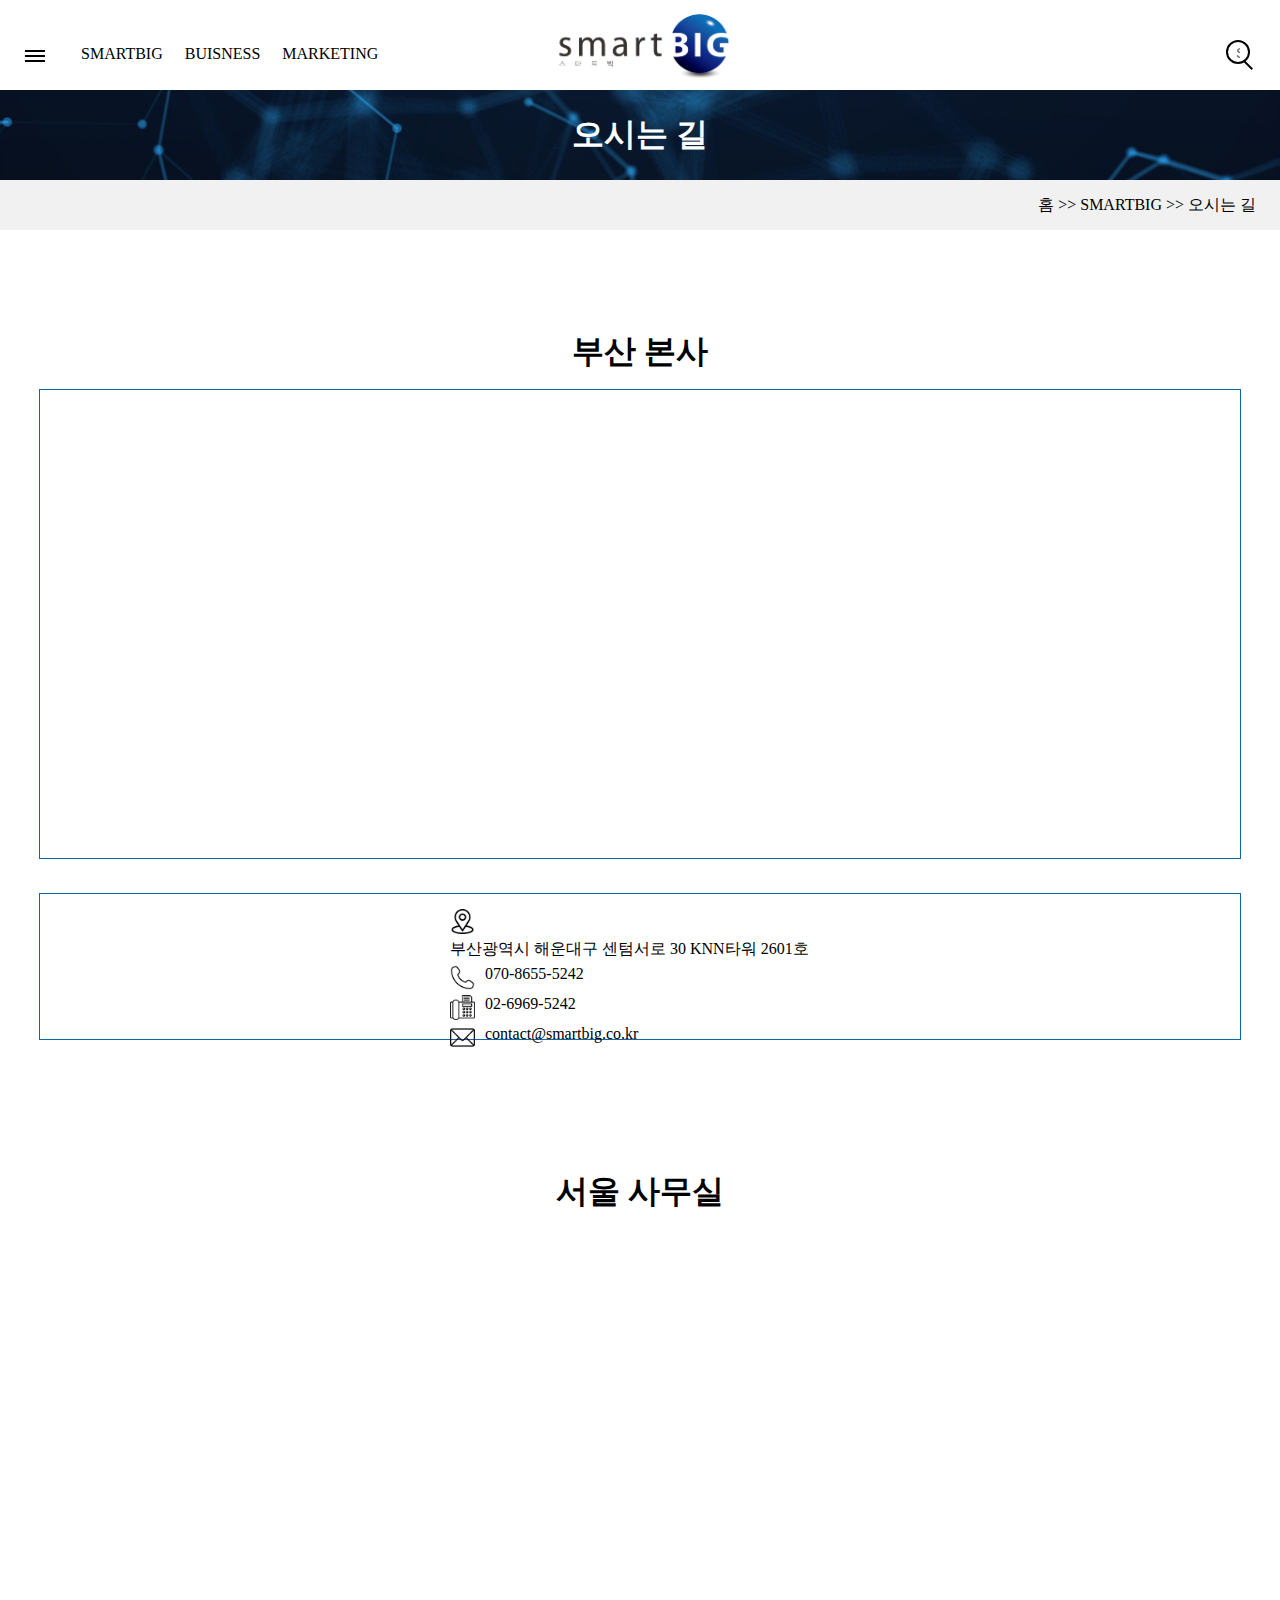
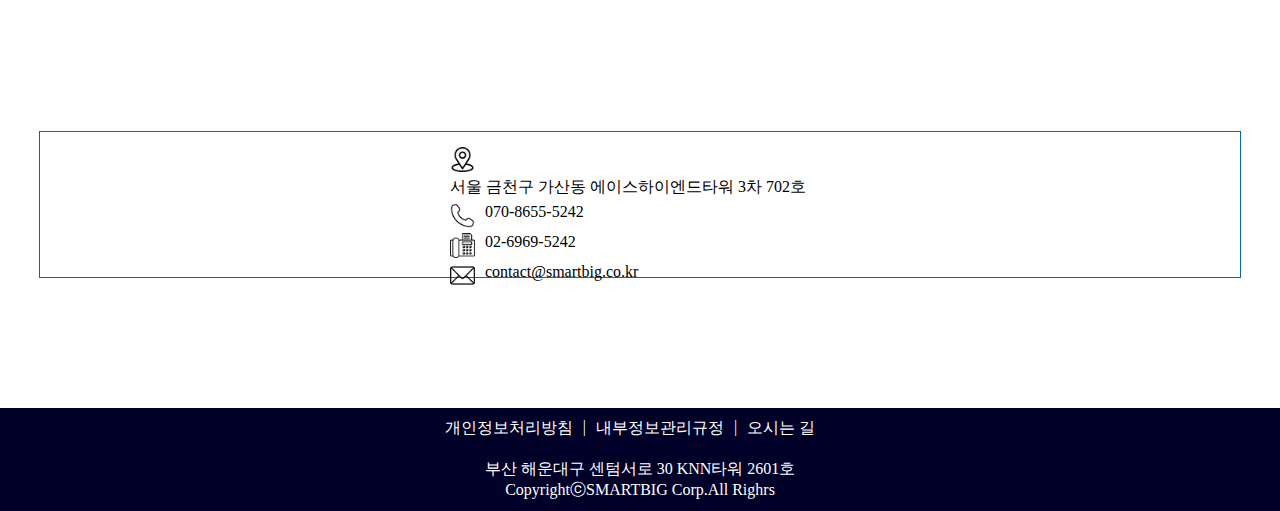
==== html/smartbig_map.html @ 723000b5 "스마트빅 리디자인" ====
<!DOCTYPE html>
<html lang="ko">
<head>
    <meta charset="UTF-8">
    <meta http-equiv="X-UA-Compatible" content="IE=edge">
    <meta name="viewport" content="width=device-width, initial-scale=1.0">
    <title>SMARTBIG-오시는 길</title>
    <link rel="stylesheet" href="../css/main_page.css">
    <link rel="stylesheet" href="../css/smartbig_map.css">
    <script defer src="https://ajax.googleapis.com/ajax/libs/jquery/3.5.1/jquery.min.js"></script>
    <script defer src="../js/main_navigation.js"></script>
</head>
<body>
    <!-- Desktop -->
    <div id="D_wrap">
        <div id="D_header">
            <div class="slide_open" id="slide_open">
                <span class="burgur" id="burgur">
                <span class="top-line"></span>
                <span class="bottom-line"></span>
            </div>
            <ul>
                <li><a href="#">SMARTBIG</a></li>
                <li><a href="business_page.html">BUISNESS</a></li>
                <li><a href="#">MARKETING</a></li>
            </ul>
            <div class="search">
                <div><input type="text" placeholder="Search" required></div>
            </div>
            <h1><a href="../index.html"><img src="../image/Logo.png"></a></h1>
        </div>
        <div id="D_subHeader">
            <img src="../image/1.페이지소개_이미지(크롭사용).jpg">
            <h1>오시는 길</h1>
        </div>
        <div id="D_pageRoot">
            <p>홈 >> SMARTBIG >> 오시는 길</p>
        </div>

        <div id="D_nav">
            <ul>
                <li class="nav_title nav_title1">
                    <div>SMARTBIG</div>
                    <ul>
                        <li class="nav_sbt"><a href="#">연혁</a></li>
                        <li class="nav_sbt"><a href="smartbig_map.html">오시는 길</a></li>
                        <li class="nav_sbt"><a href="#">CI</a></li>
                    </ul>
                </li>
                <li class="nav_title nav_title2">
                    <div>BUISNESS</div>
                    <ul>
                        <li class="nav_sbt"><a href="business_page.html">게임개발&서비스</a></li>
                        <li class="nav_sbt"><a href="#">eBook 사업</a></li>
                        <li class="nav_sbt"><a href="#">실버 사업</a></li>
                    </ul>
                </li>
                <li class="nav_title nav_title3">
                    <div>MARKETING</div>
                    <ul>
                        <li class="nav_sbt"><a href="#">보도자료</a></li>
                    </ul>
                </li>
            </ul>
        </div>

        <div id="map">
            <div class="Busan">
                <h1>부산 본사</h1>
                <div class="google_map"><iframe src="https://www.google.com/maps/embed?pb=!1m18!1m12!1m3!1d1630.6902277304184!2d129.12764418357932!3d35.17206892305041!2m3!1f0!2f0!3f0!3m2!1i1024!2i768!4f13.1!3m3!1m2!1s0x356893377267393d%3A0x296d40d54e71670!2zS05OIO2DgOybjCDruYzrlKk!5e0!3m2!1sko!2skr!4v1657199927971!5m2!1sko!2skr" allowfullscreen="" loading="lazy" referrerpolicy="no-referrer-when-downgrade"></iframe></div>
                <div class="Add">
                    <ul>
                        <li>
                            <ul class="office">
                                <li class="icon_div"><img src="../image/3-1.location.png" class="map_icon"></li>
                                <li><p>부산광역시 해운대구 센텀서로 30 KNN타워 2601호</p></li>
                            </ul>
                        </li>
                        <li>
                            <ul class="phone">
                                <li class="icon_div"><img src="../image/3-1.telephone.png" class="map_icon"></li>
                                <li><p>070-8655-5242</p></li>
                            </ul>
                        </li>
                        <li>
                            <ul class="fax">
                                <li class="icon_div"><img src="../image/3-1fax.png" class="map_icon"></li>
                                <li><p>02-6969-5242</p></li>
                            </ul>
                        </li>
                        <li>
                            <ul class="mail">
                                <li class="icon_div"><img src="../image/3-1.mail.png" class="map_icon"></li>
                                <li><p>contact@smartbig.co.kr</p></li>
                            </ul>
                        </li>
                    </ul>
                </div>
            </div>
            <div class="Seoul">
                <h1>서울 사무실</h1>
                <div class="map"><iframe src="https://www.google.com/maps/embed?pb=!1m18!1m12!1m3!1d3166.26888223393!2d126.8814656!3d37.477980800000005!2m3!1f0!2f0!3f0!3m2!1i1024!2i768!4f13.1!3m3!1m2!1s0x357b61fa954424b9%3A0x4411f815633a0265!2z7JeQ7J207Iqk7ZWY7J207JeU65Oc7YOA7JuMM-ywqA!5e0!3m2!1sko!2skr!4v1690093248494!5m2!1sko!2skr" width="600" height="450" style="border:0;" allowfullscreen="" loading="lazy" referrerpolicy="no-referrer-when-downgrade"></iframe></div>
                <div class="Add">
                    <ul>
                        <li>
                            <ul class="office">
                                <li class="icon_div"><img src="../image/3-1.location.png" class="map_icon"></li>
                                <li><p>서울 금천구 가산동 에이스하이엔드타워 3차 702호</p></li>
                            </ul>
                        </li>
                        <li>
                            <ul class="phone">
                                <li class="icon_div"><img src="../image/3-1.telephone.png" class="map_icon"></li>
                                <li><p>070-8655-5242</p></li>
                            </ul>
                        </li>
                        <li>
                            <ul class="fax">
                                <li class="icon_div"><img src="../image/3-1fax.png" class="map_icon"></li>
                                <li><p>02-6969-5242</p></li>
                            </ul>
                        </li>
                        <li>
                            <ul class="mail">
                                <li class="icon_div"><img src="../image/3-1.mail.png" class="map_icon"></li>
                                <li><p>contact@smartbig.co.kr</p></li>
                            </ul>
                        </li>
                    </ul>
                </div>
            </div>
        </div>

        <div id="D_footer">
            <ul>
                <li>
                    <a href="#">개인정보처리방침</a>
                </li>
                <li>
                    <a href="#">내부정보관리규정</a>
                </li>
                <li>
                    <a href="#">오시는 길</a>
                </li>
            </ul>
            <div>
                <p>부산 해운대구 센텀서로 30 KNN타워 2601호</p>
                <p>CopyrightⓒSMARTBIG Corp.All Righrs</p>
            </div>
        </div>
    </div>
    <!-- Desktop end -->

    <!-- Tablet -->
    <div id="T_wrap">
        <div id="T_header">
            <div class="T_slide_open" id="T_slide_open">
                <span class="T_burgur" id="T_burgur">
                <span class="T_top-line"></span>
                <span class="T_bottom-line"></span>
                </span>
            </div>
            <div class="T_search">
                <div><input type="text" placeholder="Search" required></div>
            </div>
            <h1><a href="../index.html"><img src="../image/Logo.png"></a></h1>
        </div>
        <div id="T_subHeader">
            <img src="../image/1.페이지소개_이미지(크롭사용).jpg">
            <h1>오시는 길</h1>
        </div>
        <div id="T_pageRoot">
            <p>홈 >> BUSINESS >> 오시는 길</p>
        </div>

        <div id="T_nav">
            <ul>
                <li class="T_nav_title">
                    SMARTBIG
                    <ul>
                        <li class="T_nav_sbt"><a href="#">연혁</a></li>
                        <li class="T_nav_sbt"><a href="smartbig_map.html">오시는 길</a></li>
                        <li class="T_nav_sbt"><a href="#">CI</a></li>
                    </ul>
                </li>
                <li class="T_nav_title">
                    BUISNESS
                    <ul>
                        <li class="T_nav_sbt"><a href="business_page.html">게임개발&서비스</a></li>
                        <li class="T_nav_sbt"><a href="#">eBook 사업</a></li>
                        <li class="T_nav_sbt"><a href="#">실버 사업</a></li>
                    </ul>
                </li>
                <li class="T_nav_title">
                    MARKETING
                    <ul>
                        <li class="T_nav_sbt"><a href="#">보도자료</a></li>
                    </ul>
                </li>
            </ul>
        </div>

        <div id="map">
            <div class="Busan">
                <h1>부산 본사</h1>
                <div class="google_map"><iframe src="https://www.google.com/maps/embed?pb=!1m18!1m12!1m3!1d1630.6902277304184!2d129.12764418357932!3d35.17206892305041!2m3!1f0!2f0!3f0!3m2!1i1024!2i768!4f13.1!3m3!1m2!1s0x356893377267393d%3A0x296d40d54e71670!2zS05OIO2DgOybjCDruYzrlKk!5e0!3m2!1sko!2skr!4v1657199927971!5m2!1sko!2skr" allowfullscreen="" loading="lazy" referrerpolicy="no-referrer-when-downgrade"></iframe></div>
                <div class="Add">
                    <ul>
                        <li>
                            <ul class="office">
                                <li class="icon_div"><img src="../image/3-1.location.png" class="map_icon"></li>
                                <li><p>부산광역시 해운대구 센텀서로 30 KNN타워 2601호</p></li>
                            </ul>
                        </li>
                        <li>
                            <ul class="phone">
                                <li class="icon_div"><img src="../image/3-1.telephone.png" class="map_icon"></li>
                                <li><p>070-8655-5242</p></li>
                            </ul>
                        </li>
                        <li>
                            <ul class="fax">
                                <li class="icon_div"><img src="../image/3-1fax.png" class="map_icon"></li>
                                <li><p>02-6969-5242</p></li>
                            </ul>
                        </li>
                        <li>
                            <ul class="mail">
                                <li class="icon_div"><img src="../image/3-1.mail.png" class="map_icon"></li>
                                <li><p>contact@smartbig.co.kr</p></li>
                            </ul>
                        </li>
                    </ul>
                </div>
            </div>
            <div class="Seoul">
                <h1>서울 사무실</h1>
                <div class="map"><iframe src="https://www.google.com/maps/embed?pb=!1m18!1m12!1m3!1d3166.26888223393!2d126.8814656!3d37.477980800000005!2m3!1f0!2f0!3f0!3m2!1i1024!2i768!4f13.1!3m3!1m2!1s0x357b61fa954424b9%3A0x4411f815633a0265!2z7JeQ7J207Iqk7ZWY7J207JeU65Oc7YOA7JuMM-ywqA!5e0!3m2!1sko!2skr!4v1690093248494!5m2!1sko!2skr" width="600" height="450" style="border:0;" allowfullscreen="" loading="lazy" referrerpolicy="no-referrer-when-downgrade"></iframe></div>
                <div class="Add">
                    <ul>
                        <li>
                            <ul class="office">
                                <li class="icon_div"><img src="../image/3-1.location.png" class="map_icon"></li>
                                <li><p>서울 금천구 가산동 에이스하이엔드타워 3차 702호</p></li>
                            </ul>
                        </li>
                        <li>
                            <ul class="phone">
                                <li class="icon_div"><img src="../image/3-1.telephone.png" class="map_icon"></li>
                                <li><p>070-8655-5242</p></li>
                            </ul>
                        </li>
                        <li>
                            <ul class="fax">
                                <li class="icon_div"><img src="../image/3-1fax.png" class="map_icon"></li>
                                <li><p>02-6969-5242</p></li>
                            </ul>
                        </li>
                        <li>
                            <ul class="mail">
                                <li class="icon_div"><img src="../image/3-1.mail.png" class="map_icon"></li>
                                <li><p>contact@smartbig.co.kr</p></li>
                            </ul>
                        </li>
                    </ul>
                </div>
            </div>
        </div>

        <div id="T_footer">
            <ul>
                <li>
                    <a href="#">개인정보처리방침</a>
                </li>
                <li>
                    <a href="#">내부정보관리규정</a>
                </li>
                <li>
                    <a href="#">오시는 길</a>
                </li>
            </ul>
            <div>
                <p>부산 해운대구 센텀서로 30 KNN타워 2601호</p>
                <p>CopyrightⓒSMARTBIG Corp.All Righrs</p>
            </div>
        </div>
    </div>
    <!-- Tablet end -->

    <!-- Mobile -->
    <div id="M_wrap">
        <div id="M_header">
            <div class="M_slide_open" id="M_slide_open">
                <span class="M_burgur" id="M_burgur">
                <span class="M_top-line"></span>
                <span class="M_bottom-line"></span>
            </div>
            <div class="M_search">
                <div><input type="text" placeholder="Search" required></div>
            </div>
            <h1><a href="../index.html"><img src="../image/Logo.png"></a></h1>
        </div>
        <div id="M_subHeader">
            <img src="../image/1.페이지소개_이미지(크롭사용).jpg">
            <h4>게임개발&서비스</h4>
        </div>
        <div id="M_pageRoot">
            <p>홈 >> BUSINESS >> 오시는 길</p>
        </div>

        <div id="M_nav">
            <ul>
                <li class="M_nav_title">
                    SMARTBIG
                    <ul>
                        <li class="M_nav_sbt"><a href="#">연혁</a></li>
                        <li class="M_nav_sbt"><a href="smartbig_map.html">오시는 길</a></li>
                        <li class="M_nav_sbt"><a href="#">CI</a></li>
                    </ul>
                </li>
                <li class="M_nav_title">
                    BUISNESS
                    <ul>
                        <li class="M_nav_sbt"><a href="business_page.html">게임개발&서비스</a></li>
                        <li class="M_nav_sbt"><a href="#">eBook 사업</a></li>
                        <li class="M_nav_sbt"><a href="#">실버 사업</a></li>
                    </ul>
                </li>
                <li class="M_nav_title">
                    MARKETING
                    <ul>
                        <li class="M_nav_sbt"><a href="#">보도자료</a></li>
                    </ul>
                </li>
            </ul>
        </div>

        <div id="map">
            <div class="Busan">
                <h2>부산 본사</h2>
                <div class="google_map"><iframe src="https://www.google.com/maps/embed?pb=!1m18!1m12!1m3!1d1630.6902277304184!2d129.12764418357932!3d35.17206892305041!2m3!1f0!2f0!3f0!3m2!1i1024!2i768!4f13.1!3m3!1m2!1s0x356893377267393d%3A0x296d40d54e71670!2zS05OIO2DgOybjCDruYzrlKk!5e0!3m2!1sko!2skr!4v1657199927971!5m2!1sko!2skr" allowfullscreen="" loading="lazy" referrerpolicy="no-referrer-when-downgrade"></iframe></div>
                <div class="Add">
                    <ul>
                        <li>
                            <ul class="office">
                                <li class="icon_div"><img src="../image/3-1.location.png" class="map_icon"></li>
                                <li><p>부산광역시 해운대구 센텀서로 30 KNN타워 2601호</p></li>
                            </ul>
                        </li>
                        <li>
                            <ul class="phone">
                                <li class="icon_div"><img src="../image/3-1.telephone.png" class="map_icon"></li>
                                <li><p>070-8655-5242</p></li>
                            </ul>
                        </li>
                        <li>
                            <ul class="fax">
                                <li class="icon_div"><img src="../image/3-1fax.png" class="map_icon"></li>
                                <li><p>02-6969-5242</p></li>
                            </ul>
                        </li>
                        <li>
                            <ul class="mail">
                                <li class="icon_div"><img src="../image/3-1.mail.png" class="map_icon"></li>
                                <li><p>contact@smartbig.co.kr</p></li>
                            </ul>
                        </li>
                    </ul>
                </div>
            </div>
            <div class="Seoul">
                <h2>서울 사무실</h2>
                <div class="map"><iframe src="https://www.google.com/maps/embed?pb=!1m18!1m12!1m3!1d3166.26888223393!2d126.8814656!3d37.477980800000005!2m3!1f0!2f0!3f0!3m2!1i1024!2i768!4f13.1!3m3!1m2!1s0x357b61fa954424b9%3A0x4411f815633a0265!2z7JeQ7J207Iqk7ZWY7J207JeU65Oc7YOA7JuMM-ywqA!5e0!3m2!1sko!2skr!4v1690093248494!5m2!1sko!2skr" width="600" height="450" style="border:0;" allowfullscreen="" loading="lazy" referrerpolicy="no-referrer-when-downgrade"></iframe></div>
                <div class="Add">
                    <ul>
                        <li>
                            <ul class="office">
                                <li class="icon_div"><img src="../image/3-1.location.png" class="map_icon"></li>
                                <li><p>서울 금천구 가산동 에이스하이엔드타워 3차 702호</p></li>
                            </ul>
                        </li>
                        <li>
                            <ul class="phone">
                                <li class="icon_div"><img src="../image/3-1.telephone.png" class="map_icon"></li>
                                <li><p>070-8655-5242</p></li>
                            </ul>
                        </li>
                        <li>
                            <ul class="fax">
                                <li class="icon_div"><img src="../image/3-1fax.png" class="map_icon"></li>
                                <li><p>02-6969-5242</p></li>
                            </ul>
                        </li>
                        <li>
                            <ul class="mail">
                                <li class="icon_div"><img src="../image/3-1.mail.png" class="map_icon"></li>
                                <li><p>contact@smartbig.co.kr</p></li>
                            </ul>
                        </li>
                    </ul>
                </div>
            </div>
        </div>

        <div id="M_footer">
            <ul>
                <li>
                    <a href="#">개인정보처리방침</a>
                </li>
                <li>
                    <a href="#">내부정보관리규정</a>
                </li>
                <li>
                    <a href="#">오시는 길</a>
                </li>
            </ul>
            <div>
                <p>부산 해운대구 센텀서로 30 KNN타워 2601호</p>
                <p>CopyrightⓒSMARTBIG Corp.All Righrs</p>
            </div>
        </div>
    </div>
    <!-- Mobile end -->
</body>
</html>
---- css/main_page.css ----
/*공통css*/
*{
    margin:0;
    padding:0;
}
html body{
    font-family: 'Spoqa Han Sans Neo', 'sans-serif';
    width:100%;
    overflow:scroll;
    overflow-x:hidden;
}
li{list-style:none;}
a{
    text-decoration:none;
    color:inherit;
}
/*공통end*/

/*데스크탑 style*/
@media screen and (min-width:1024px){
    #T_wrap,#M_wrap{display:none;}

    /*헤더*/
    #D_header{
        width:100%;
        margin:0 auto;
        position:relative;
    }
    #D_header>ul{
        position:absolute;
        left:0;
        top:0;
    }

    /*toggle box*/
    .slide_open{
        position:absolute;
        margin:32px 0 0 10px;
        width:50px;
        height:50px;
        cursor:pointer;
    }
    .burgur{
        right: 15px;
        top: 23px;
        position: absolute;
        width: 20px;
        height: 2px;
        background: #000000;
    }
    .burgur .top-line{
        width: 20px;
        height: 2px;
        background-color: #000000;
        bottom: -5px;
        content: '';
        position: absolute;
        right: 0;
        -webkit-transition:  -webkit-transform .3s;
        transition: transform .3s;
    }
    .burgur .bottom-line {
        width: 20px;
        height: 2px;
        background-color: #000000;
        top: -5px;
        content: '';
        position: absolute;
        right: 0;
        -webkit-transition:  -webkit-transform .3s;
        transition: transform .3s;
    }
    .burgur.on {width: 0;}
    .burgur.on .bottom-line {
        -webkit-transform: translateY(5px) rotate(135deg);
        transform: translateY(5px) rotate(135deg);
    }
    .burgur.on .top-line{
        -webkit-transform: translateY(-5px) rotate(-135deg);
        transform: translateY(-5px) rotate(-135deg);
    }
    #D_nav{
        width:100%;
        height:800px;
        position:absolute;
        top:90px;
        background-image: linear-gradient(to right, rgba(0,0,0,0.9), rgba(255,255,255,0.4));
        display:none;
        z-index:999;
    }
    #D_nav>ul{margin:144px 0 144px 80px;}
    .nav_title{
        color:#0868ac;
        font-weight:bold;
        font-size:26px;
        margin-top:100px;
    }
    .nav_sbt{
        color:#fff;
        font-weight:normal;
        font-size:16px;
    }
    .nav_sbt>a{
        display:block;
        margin-top:10px;
    }
    /*toggle box end*/

    #D_header>ul{left:70px;}
    #D_header>ul>li{float:left;}
    #D_header>ul>li>a{
        display:block;
        margin:40px 6px 0 6px;
        padding:5px;
    }
    #D_header>h1{
        width:211px;
        height:90px;
        display:block;
        margin:0 auto;
    }
    #D_header>h1>a>img{
        width:211px;
        height:90px;
    }

    /*search*/
    .search{
        float:right;
        margin:40px 30px 0 0;
    }
    .search > div {
        display: inline-block;
        position: relative;
        cursor: pointer;
    }
    .search > div:after {
        content: "";
        background: #000;
        width: 2px;
        height: 12px;
        position: absolute;
        top: 19px;
        right: 1px;
        transform: rotate(135deg);
    }
    .search > div > input {
        color: #000;
        font-size: 15px;
        background: transparent;
        width: 4px;
        height: 4px;
        padding: 8px;
        border: solid 2px #000;
        outline: none;
        border-radius: 35px;
        transition: width 0.5s;
        cursor: pointer;
    }
    .search > div > input::placeholder {
        color: #000;
        opacity: 0;
        transition: opacity 150ms ease-out;
    }
    .search > div > input:focus::placeholder {opacity: 1;}
    .search > div > input:focus,
    .search > div > input:not(:placeholder-shown) {width: 250px;}
    /*search end*/
    /*헤더 end*/

    /*메인배너*/
    #D_banner{        
        display:flex;
        justify-content:center;
        align-items:center;
    }
    #D_banner>img{
        width:100%;
        height:800px;
        position:relative;
    }
    #D_bntext{
        position:absolute;
        margin-bottom:600px;
    }
    #D_bntext>h1{
        text-align:center;
        font-size:60px;
        font-weight: normal;
        color:#fff;
    }
    #D_bntext>h1>b{color:#000029;}
    #D_bntext>p{
        text-align:center;
        font-size:21px;
        color:#0868ac;
    }
    #D_conIntro{
        position:absolute;
    }
    #D_conIntro>ul>li{
        float:left;
        margin-right:60px;
    }
    #D_conIntro>ul>li:last-child{margin-right:0px;}

    @keyframes fadeInUp{
        from{transform: translate3d(0,60px,0);}
        to{
            transform: translate3d(0,0,0);
            opacity: 1;
        }
    }
    .ani1{
        animation-duration: 1.5s;
        animation-fill-mode: both;
    }
    .ani2{
        animation-duration: 2s;
        animation-fill-mode: both;
    }
    .ani3{
        animation-duration: 2.5s;
        animation-fill-mode: both;
    }
    .animatedFadeInUp{opacity: 0;}
    .fadeInUp{
        opacity: 0;
        animation-name: fadeInUp;
        -webkit-animation-name: fadeInUp;
    }
    /*메인배너 end*/

    /*보도자료*/
    #D_marketing{
        width:100%;
        height:200px;
        display:flex;
        flex-wrap:wrap;
        align-items:center;
        justify-content:center;
    }
    .mBox{
        width:150px;
        height:150px;
        background:#3fa9f5;
        
    }
    .mBox>p{
        color:#fff;
        font-size:48px;
        font-weight:bold;
        text-align:center;
        padding:15px 10px;
    }
    .D_mArti>ul{
        float:right;
        width:850px;
    }
    .D_mArti>ul>li{
        float:left;
        width:350px;
        margin-left:50px;
        border-right:1px solid #000;
    }
    .D_mArti>ul>li:first-child{padding-right:40px;}
    .D_mArti>ul>li:last-child{border-right:none;}
    /*보도자료 end*/

    /*eBook*/
    #D_eBook{
        width:100%;
        margin:0 auto;
        display:flex;
        align-items:center;
        justify-content:center;
    }
    @keyframes fadeInUp{
        from{transform: translate3d(0,60px,0);}
        to{
            transform: translate3d(0,0,0);
            opacity: 1;
        }
    }
    .eBook_img{
        width:1400px;
        display:none;
        position:relative;
        opacity: 1;
        transition: .3s ease-in-out;
        animation-duration: 2s;
        animation-fill-mode: both;
    }
    .animatedFadeInUp{opacity: 0;}
    .fadeInUp{
        opacity: 0;
        animation-name: fadeInUp;
    }
    /*ebook_end*/

    /*silver*/
    #D_silver{
        width:100%;
        margin:20px auto;
        display:flex;
        align-items:center;
        justify-content:center;
    }
    .silver_img{width:1400px;}
    .left_silver{
        margin-right:20px;
        width:680px;
    }
    .left_silver>img{width:100%;}
    .right_silver{
        margin-left:20px;
        width:680px;
    }
    .right_silver>img{width:100%;}
    /*silver end*/

    /*game*/
    #D_game{
        width:100%;
        margin:20px auto;
        display:flex;
        align-items:center;
        justify-content:center;
    }
    @keyframes fadeInUp{
        from{transform: translate3d(0,60px,0);}
        to{
            transform: translate3d(0,0,0);
            opacity: 1;
        }
    }
    .game_img{
        width:1400px; 
        display:none;
        position:relative;
        opacity: 1;
        transition: .5s ease-in-out;
        animation-duration: 2s;
        animation-fill-mode: both;
    }
    .animatedFadeInUp{opacity: 0;}
    .fadeInUp{
        opacity: 0;
        animation-name: fadeInUp;
    }
    /*game end*/

    /*contact*/
    #D_contact{
        background:#172a88;
        color:#fff;
        font-size:20px;
        width:100%;
        height:160px;
        position:relative;
        display:flex;
        align-items:center;
        justify-content:space-around;
        margin:0 auto;
    }
    .D_phone>li>span,.D_e-mail>li>span{
        width:30px;
        height:30px;
        vertical-align:middle;
        display:inline-block;
    }
    .D_phone>li>span>img,.D_e-mail>li>span>img{width:30px; height:30px;}
    .D_phone>li,.D_e-mail>li,.D_Busan>li,.D_Seoul>li{float:left;}
    .D_Busan>li:last-child{margin-left:38px;}
    .D_Seoul>li:last-child{margin-left:15px;}
    /*contact end*/

    /*footer*/
    #D_footer{
        background:#000029;
        color:#fff;
        display:flex;
        align-items:center;
        justify-content:center;
        flex-direction:column;
        margin:0 auto;
    }
    #D_footer>ul{margin:10px 0 20px 0;}
    #D_footer>ul>li{float:left;}
    #D_footer>ul>li:after{
        content:'|';
        float:right;
        margin:0 10px;
    }
    #D_footer>ul>li:last-child:after{content:'';}
    #D_footer>div{
        width:100%;
        clear:both;
        text-align:center;
        margin-bottom:10px;
    }
}
/*데스크탑 end*/




/*태블릿 style*/
@media screen and (min-width:768px) and (max-width:1023px){
    #D_wrap,#M_wrap{display:none;}
    
    /*T_header*/
    #T_header{
        width:100%;
        margin:0 auto;
        position:relative;
    }

    /*toggle box*/
    .T_slide_open{
        position:absolute;
        margin:26px 0 0 10px;
        width:50px;
        height:50px;
        cursor:pointer;
    }
    .T_burgur{
        right: 15px;
        top: 23px;
        position: absolute;
        width: 20px;
        height: 2px;
        background: #000000;
    }
    .T_burgur .T_top-line{
        width: 20px;
        height: 2px;
        background-color: #000000;
        bottom: -5px;
        content: '';
        position: absolute;
        right: 0;
        -webkit-transition:  -webkit-transform .3s;
        transition: transform .3s;
    }
    .T_burgur .T_bottom-line {
        width: 20px;
        height: 2px;
        background-color: #000000;
        top: -5px;
        content: '';
        position: absolute;
        right: 0;
        -webkit-transition:  -webkit-transform .3s;
        transition: transform .3s;
    }
    .T_burgur.on {width: 0;}
    .T_burgur.on .T_bottom-line {
        -webkit-transform: translateY(5px) rotate(135deg);
        transform: translateY(5px) rotate(135deg);
    }
    .T_burgur.on .T_top-line{
        -webkit-transform: translateY(-5px) rotate(-135deg);
        transform: translateY(-5px) rotate(-135deg);
    }
    #T_nav{
        width:100%;
        height:550px;
        position:absolute;
        top:109px;
        background-image: linear-gradient(to right, rgba(0,0,0,0.9), rgba(255,255,255,0.4));
        display:none;
        z-index:999;
    }
    #T_nav>ul{margin:72px;}
    .T_nav_title{
        color:#0868ac;
        font-weight:bold;
        font-size:20px;
        margin-top:68px;
    }
    .T_nav_sbt{
        color:#fff;
        font-weight:normal;
        font-size:14px;
    }
    .T_nav_sbt>a{
        display:block;
        margin-top:10px;
    }
    /*toggle box end*/

    #T_header>h1{
        display:block;
        width:211px;
        height:90px;
        margin:10px auto;
    }
    #T_header>h1>a>img{
        width:211px;
        height:90px;
    }

    /*search*/
    .T_search{
        float:right;
        margin:35px 20px 0 0;
    }
    .T_search > div {
        display: inline-block;
        position: relative;
    }
    .T_search > div:after {
        content: "";
        background: #000;
        width: 2px;
        height: 13px;
        position: absolute;
        top: 18px;
        right: -1px;
        transform: rotate(135deg);
    }
    .T_search > div > input {
        color: #000;
        font-size: 15px;
        background: transparent;
        width: 5px;
        height: 5px;
        padding: 8px;
        border: solid 2px #000;
        outline: none;
        border-radius: 35px;
        transition: width 0.5s;
    }
    .T_search > div > input::placeholder {
        color: #000;
        opacity: 0;
        transition: opacity 150ms ease-out;
    }
    .T_search > div > input:focus::placeholder {opacity: 1;}
    .T_search > div > input:focus,
    .T_search > div > input:not(:placeholder-shown) {width: 200px;}
    /*search end*/
    /*header end*/

    /*banner*/
    #T_banner{     
        width:100%;   
        display:flex;
        justify-content:center;
        align-items:center;
        margin:0 auto;
    }
    #T_banner>img{
        width:100%;
        height:550px;
        position:relative;
        display:flex;
        align-items:center;
        justify-content:center;
    }
    #T_bntext{
        position:absolute;
        margin-bottom:365px;
    }
    #T_bntext>h1{
        text-align:center;
        font-size:33px;
        font-weight: normal;
        color:#fff;
    }
    #T_bntext>h1>b{color:#000029;}
    #T_bntext>p{
        text-align:center;
        font-size:21px;
        color:#0868ac;
    }

    /*슬라이드*/
    #T_conIntro{position:absolute;}
    .T_slider{position:relative;}
    .T_slider>.T_pages{
        text-align:center;
        position:absolute;
        bottom:-70px;
        left:0px;
        width:100%;
    }
    .T_slider>.T_pages>div{
        width:10px;
        height:10px;
        background-color:rgba(255,255,255,0.5);
        display:inline-block;
        cursor:pointer;
        transition:background-color 0.2s;
        border-radius:5px;
        margin-top:25px;
    }
    .T_slider>.T_pages>div:hover, .T_slider>.T_pages>div.T_active{
        background-color:rgba(255,255,255,1);
    }
    .T_slider>.T_slides>div{
        position:absolute;
        display:flex;
        align-items:center;
        justify-content:center;
        width:100%;
        height:100%;
        opacity:0;
        transition:opacity 0.3s;
    }
    .T_slider>.T_slides>div>a>img{
        width:626px;
        height:244px;
    }
    .T_slider>.T_slides>div>p{
        position:absolute;
        margin-top:300px;
        color:#fff;
        font-size:25px;
    }
    .T_slider>.T_slides>div.T_active{opacity:1;}
    .T_slider>.T_side-btns>div{
        position:absolute;
        display:flex;
        align-items:center;
        justify-content:center;
        top:120px;
    }
    .T_slider>.T_side-btns>div>img{
        width:50px;
        height:50px;
        cursor:pointer;
    }
    .T_slider>.T_side-btns>div:last-child{
        left:auto;
        right:0;
    }
    .T_slider-1{
        margin-top:30px;
        width:750px;
        height:301px;
    }
    /*슬라이드 end*/

    /*보도자료*/
    #T_marketing{
        width:100%;
        display:flex;
        flex-wrap:wrap;
        align-items:center;
        justify-content:center;
        margin:40px 0;
    }
    .T_mBox{
        width:82px;
        height:82px;
        background:#3fa9f5;
    }
    .T_mBox>p{
        color:#fff;
        font-size:26px;
        font-weight:bold;
        text-align:center;
        padding:10px;
    }
    .T_mArti>ul{
        float:right;
        width:488px;
        margin:20px 0;
    }
    .T_mArti>ul>li{
        width:488px;
        margin:20px 0 0 50px;
    }
    .T_text{color:#999;}
    /*보도자료 end*/

    /*contact*/
    #T_contact{
        background:#172a88;
        color:#fff;
        font-size:20px;
        width:100%;
        height:87px;
        position:relative;
        display:flex;
        align-items:center;
        justify-content:space-around;
        margin:0 auto;
    }
    .T_phone>li>a,.T_e-mail>li>a{font-size:11px;}
    .T_phone>li>span,.T_e-mail>li>span{
        width:20px;
        height:20px;
        vertical-align:middle;
        display:inline-block;
    }
    .T_phone>li>span>img,.T_e-mail>li>span>img{width:20px; height:20px;}
    .T_Busan>li:first-child,.T_Seoul>li:first-child{font-size:13px;}
    .T_Busan>li:last-child,.T_Seoul>li:last-child{font-size:8px;}
    .T_office_address>ul>li{margin:6px 0;}
    /*contact end*/

    /*footer*/
    #T_footer{
        background:#000029;
        height:85px;
        color:#fff;
        display:flex;
        align-items:center;
        justify-content:center;
        flex-direction:column;
        margin:0 auto;
        font-size:7px;
    }
    #T_footer>ul{margin:10px 0 20px 0;}
    #T_footer>ul>li{float:left;}
    #T_footer>ul>li:after{
        content:'|';
        float:right;
        margin:0 10px;
    }
    #T_footer>ul>li:last-child:after{content:'';}
    #T_footer>div{
        width:100%;
        clear:both;
        text-align:center;
        margin-bottom:10px;
    }
    /*footer end*/
}
/*태블릿 end*/




/*모바일 style*/
@media screen and (min-width:320px) and (max-width:767px){
    #D_wrap,#T_wrap{display:none;}

    /*M_header*/
    #M_header{
        width:100%;
        margin:10px 0;
        position:relative;
    }

    /*toggle box*/
    .M_slide_open{
        position:absolute;
        width:50px;
        height:50px;
        cursor:pointer;
    }
    .M_burgur{
        right: 15px;
        top: 23px;
        position: absolute;
        width: 16px;
        height: 2px;
        background: #000000;
    }
    .M_burgur .M_top-line{
        width: 16px;
        height: 2px;
        background-color: #000000;
        bottom: -5px;
        content: '';
        position: absolute;
        right: 0;
        -webkit-transition:  -webkit-transform .3s;
        transition: transform .3s;
    }
    .M_burgur .M_bottom-line {
        width: 16px;
        height: 2px;
        background-color: #000000;
        top: -5px;
        content: '';
        position: absolute;
        right: 0;
        -webkit-transition:  -webkit-transform .3s;
        transition: transform .3s;
    }
    .M_burgur.on {width: 0;}
    .M_burgur.on .M_bottom-line {
        -webkit-transform: translateY(5px) rotate(135deg);
        transform: translateY(5px) rotate(135deg);
    }
    .M_burgur.on .M_top-line{
        -webkit-transform: translateY(-5px) rotate(-135deg);
        transform: translateY(-5px) rotate(-135deg);
    }
    #M_nav{
        width:100%;
        height:262px;
        position:absolute;
        top:57px;
        background-image: linear-gradient(to right, rgba(0,0,0,0.9), rgba(255,255,255,0.4));
        display:none;
        z-index:999;
    }
    #M_nav>ul{margin:32px;}
    .M_nav_title{
        color:#0868ac;
        font-weight:bold;
        font-size:8px;
        margin-top:17px;
    }
    .M_nav_sbt{
        color:#fff;
        font-weight:normal;
        font-size:6px;
    }
    .M_nav_sbt>a{
        display:block;
        margin-top:5px;
    }
    /*toggle box end*/

    #M_header>h1{
        display:block;
        width:80px;
        height:37px;
        margin:0 auto;
    }
    #M_header>h1>a>img{
        width:80px;
        height:37px;
        margin-top:4px;
    }

    /*search*/
    .M_search{
        float:right;
        margin:10px 15px 0 0;
    }
    .M_search > div {
        display: inline-block;
        position: relative;
    }
    .M_search > div:after {
        content: "";
        background: #000;
        width: 2px;
        height: 8px;
        position: absolute;
        top: 15px;
        right: -1px;
        transform: rotate(135deg);
    }
    .M_search > div > input {
        color: #000;
        font-size: 15px;
        background: transparent;
        width: 3px;
        height: 3px;
        padding: 5px;
        border: solid 2px #000;
        outline: none;
        border-radius: 35px;
        transition: width 0.5s;
    }
    .M_search > div > input::placeholder {
        color: #000;
        opacity: 0;
        transition: opacity 150ms ease-out;
    }
    .M_search > div > input:focus::placeholder {opacity: 1;}
    .M_search > div > input:focus,
    .M_search > div > input:not(:placeholder-shown) {width: 100px;}
    /*search end*/
    /*header end*/

    /*banner*/
    #M_banner{     
        width:100%;
        height:236px;
        display:flex;
        align-items:center;
        justify-content:center;
    }
    #M_banner>img{
        width:100%;
        height:262px;
        position:relative;
        display:flex;
        align-items:center;
        justify-content:center;
        margin-top:26px;
    }
    #M_bntext{
        position:absolute;
        margin-bottom:170px;
    }
    #M_bntext>h1{
        text-align:center;
        font-size:17px;
        font-weight: normal;
        color:#fff;
    }
    #M_bntext>h1>b{color:#000029;}
    #M_bntext>p{
        text-align:center;
        font-size:6px;
        color:#0868ac;
    }
    /*슬라이드*/
    .swiper{
        position:absolute !important;
        overflow:hidden !important;
        width:337px;
        margin-top:60px;
    }
    .swiper-slide{
        text-align:center;
        display:flex;
        align-items:center;
        justify-content:center;
        flex-wrap:wrap;
    }
    .swiper-slide>a>img{width:337px; height:131px;}
    .swiper-slide>p{
        text-align:center;
        font-size:13px;
        color:#fff;
        margin-top:5px;
    }
    /*슬라이드 end*/
    /*banner end*/

    /*marketing*/
    #M_marketing{
        width:100%;
        display:flex;
        flex-wrap:wrap;
        align-items:center;
        justify-content:center;
        margin:25px 0;
    }
    .M_mBox{
        width:44px;
        height:44px;
        background:#3fa9f5;
    }
    .M_mBox>p{
        color:#fff;
        font-size:14px;
        font-weight:bold;
        text-align:center;
        padding:3px;
    }
    .M_mArti>ul{
        float:right;
        width:265px;
        margin:10px 0;
        font-size:7px;
    }
    .M_mArti>ul>li{
        width:265px;
        margin:10px 0 0 20px;
    }
    .M_text{color:#999;}
    /*marketing end*/

    /*contact*/
    #M_contact{
        width:100%;
        display:flex;
        align-items:center;
        justify-content:center;
        flex-wrap:wrap;
        background-color:#172a88;
        color:#fff;
    }
    #M_contact>h2{
        text-align:center;
        font-size:12px;
        margin-top:10px;
    }
    .M_contact_address{margin:10px 0 0 16px;}
    .M_icon{width:11px; height:11px;}
    .M_phone,.M_e-mail{font-size:6px;}
    .M_office_address{margin:10px 0;}
    .M_Busan>li,.M_Seoul>li{float:left;}
    .M_Busan>li:first-child,.M_Seoul>li:first-child{
        font-size:7px;
        margin-right:3px;
    }
    .M_Busan>li:last-child,.M_Seoul>li:last-child{
        font-size:4px;
        margin-left:5px;
    }
    .M_Busan>li:last-child{margin-left:16px;}
    /*contact end*/

    /*footer*/
    #M_footer{
        background:#000029;
        color:#fff;
        display:flex;
        align-items:center;
        justify-content:center;
        flex-direction:column;
        font-size:4px;
    }
    #M_footer>ul{margin:10px 0 10px 0;}
    #M_footer>ul>li{float:left;}
    #M_footer>ul>li:after{
        content:'|';
        float:right;
        margin:0 10px;
    }
    #M_footer>ul>li:last-child:after{content:'';}
    #M_footer>div{
        width:100%;
        clear:both;
        text-align:center;
        margin-bottom:10px;
    }
}
/*모바일 end*/
---- css/smartbig_map.css ----
/*공통css*/
*{
    margin:0;
    padding:0;
}
html body{
    font-family: 'Spoqa Han Sans Neo', 'sans-serif';
    width:100%;
    overflow:scroll;
    overflow-x:hidden;
}
li{list-style:none;}
a{
    text-decoration:none;
    color:inherit;
}
/*공통end*/

/*Desktop*/
@media screen and (min-width:1024px){
    /*header*/
    #D_header{
        width:100%;
        margin:0 auto;
        position:relative;
    }
    #D_header>ul{
        position:absolute;
        left:0;
        top:0;
    }
    #D_subHeader{
        position:relative;
        display:flex;
        align-items:center;
        justify-content:center;
    }
    #D_subHeader>img{
        width:100%;
        height:90px;
        object-fit:cover;
    }
    #D_subHeader>h1{
        position:absolute;
        color:#fff;
    }
    #D_pageRoot{
        width:100%;
        height:50px;
        background-color:#F1F1F1;
    }
    #D_pageRoot>p{
        font-size:16px;
        float:right;
        padding:15px 0;
        margin-right:24px;
    }

    /*toggle box*/
    .slide_open{
        position:absolute;
        margin:32px 0 0 10px;
        width:50px;
        height:50px;
        cursor:pointer;
    }
    .burgur{
        right: 15px;
        top: 23px;
        position: absolute;
        width: 20px;
        height: 2px;
        background: #000000;
    }
    .burgur .top-line{
        width: 20px;
        height: 2px;
        background-color: #000000;
        bottom: -5px;
        content: '';
        position: absolute;
        right: 0;
        -webkit-transition:  -webkit-transform .3s;
        transition: transform .3s;
    }
    .burgur .bottom-line {
        width: 20px;
        height: 2px;
        background-color: #000000;
        top: -5px;
        content: '';
        position: absolute;
        right: 0;
        -webkit-transition:  -webkit-transform .3s;
        transition: transform .3s;
    }
    .burgur.on {width: 0;}
    .burgur.on .bottom-line {
        -webkit-transform: translateY(5px) rotate(135deg);
        transform: translateY(5px) rotate(135deg);
    }
    .burgur.on .top-line{
        -webkit-transform: translateY(-5px) rotate(-135deg);
        transform: translateY(-5px) rotate(-135deg);
    }
    #D_nav{
        width:100%;
        height:783px;
        position:absolute;
        top:90px;
        background-image: linear-gradient(to right, rgba(0,0,0,0.9), rgba(255,255,255,0.4));
        display:none;
        z-index:999;
    }
    #D_nav>ul{margin:135px 0 0 80px;}
    .nav_title{
        color:#0868ac;
        font-weight:bold;
        font-size:26px;
        margin-top:100px;
    }
    .nav_sbt{
        color:#fff;
        font-weight:normal;
        font-size:16px;
    }
    .nav_sbt>a{
        display:block;
        margin-top:10px;
    }
    /*toggle box end*/

    #D_header>ul{left:70px;}
    #D_header>ul>li{float:left;}
    #D_header>ul>li>a{
        display:block;
        margin:40px 6px 0 6px;
        padding:5px;
    }
    #D_header>h1{
        width:211px;
        height:90px;
        display:block;
        margin:0 auto;
    }
    #D_header>h1>a>img{
        width:211px;
        height:90px;
    }

    /*search*/
    .search{
        float:right;
        margin:40px 30px 0 0;
    }
    .search > div {
        display: inline-block;
        position: relative;
        cursor: pointer;
    }
    .search > div:after {
        content: "";
        background: #000;
        width: 2px;
        height: 12px;
        position: absolute;
        top: 19px;
        right: 1px;
        transform: rotate(135deg);
    }
    .search > div > input {
        color: #000;
        font-size: 15px;
        background: transparent;
        width: 4px;
        height: 4px;
        padding: 8px;
        border: solid 2px #000;
        outline: none;
        border-radius: 35px;
        transition: width 0.5s;
        cursor: pointer;
    }
    .search > div > input::placeholder {
        color: #000;
        opacity: 0;
        transition: opacity 150ms ease-out;
    }
    .search > div > input:focus::placeholder {opacity: 1;}
    .search > div > input:focus,
    .search > div > input:not(:placeholder-shown) {width: 250px;}
    /*search end*/
    /*header end*/

    /*contents*/
    .map_icon{width:25px; height:25px;}
    iframe{
        width:1200px;
        height:468px;
        border:1px solid #0868ac;
    }

    #map{
        width:100%;
        margin:100px auto;
    }
    #map::after {
        content: '';
        display: block;
        clear: both;
    }

    #map > div {
        width: 100%;
        margin-bottom: 100px;
    }
    #map > div:last-child {margin-bottom: 0;}
    #map > div::after {
        content: '';
        display: block;
        clear: both;
    }

    #map > div > h1{
        text-align:center;
        margin-bottom: 15px;
    }

    .google_map{text-align:center;}
    .Add{
        margin:30px auto;
        padding:10px 0;
        width:1200px;
        height:125px;
        border:1px solid #0868ac;
    }
    .icon_div{
        width:25px; 
        height:25px; 
        margin-right:10px;
    }
    .Add > ul{
        width:380px; 
        height:120px;
        margin:0 auto;
    }
    .Add > ul > li > ul::after {
        content: '';
        display: block;
        clear: both;
    }
    .Add > ul > li > ul > li{
        float:left;
        margin-top:5px;
    }
    
}
/*Desktop end*/

/*Tablet*/
@media screen and (min-width:768px) and (max-width:1023px){
    #T_subHeader{
        position:relative;
        display:flex;
        align-items:center;
        justify-content:center;
    }

    #T_subHeader>img{
        width:100%;
        height:90px;
        object-fit:cover;
    }

    #T_subHeader>h1{
        position:absolute;
        color:#fff;
    }

    #T_pageRoot{
        width:100%;
        height:50px;
        background-color:#F1F1F1;
    }

    #T_pageRoot>p{
        font-size:16px;
        float:right;
        padding:15px 0;
        margin-right:24px;
    }

    /* map */
    iframe {
        width: 100%;
        height: 400px;
        margin: 0 auto;
        border: 1px solid #0868ac;
    }

    #map {
        width: 700px;
        margin: 80px auto;
    }
    #map::after {
        content: '';
        display: block;
        clear: both;
    }

    #map > div {
        width: 100%;
        margin-bottom: 80px;
    }
    #map > div:last-child {margin-bottom: 0;}
    #map > div::after {
        content: '';
        display: block;
        clear: both;
    }

    #map > div > h1 {
        text-align: center;
        margin-bottom: 15px;
    }

    .Add {
        width: 100%;
        height: 110px;
        margin: 25px auto;
        padding: 15px 0 10px;
        border: 1px solid #0868ac;
    }

    .icon_div {
        width: 20px;
        height: 20px;
        margin-right: 15px;
    }
    .icon_div > img {
        width: 100%;
        height: 100%;
    }

    .Add > ul {
        width: 60%;
        height: 100%;
        margin: 0 auto;
    }

    .Add > ul > li > ul::after {
        content: '';
        display: block;
        clear: both;
    }

    .Add > ul > li > ul > li {
        float: left;
        vertical-align: middle;
        margin-top: 5px;
    }
    .Add > ul > li > ul > li:first-child {margin-top: 0;}
    /* map end */
}
/*Tablet end*/



/*Mobile*/
@media screen and (min-width:320px) and (max-width:767px){
    #M_subHeader{
        position:relative;
        display:flex;
        align-items:center;
        justify-content:center;
    }
    #M_subHeader > img{
        width:100%;
        height:25px;
        object-fit:cover;
    }
    #M_subHeader > h4{
        position:absolute;
        color:#fff;
    }
    #M_pageRoot{
        width:100%;
        height:30px;
        background-color:#F1F1F1;
    }
    #M_pageRoot > p{
        font-size:8px;
        float:right;
        padding:8px 0;
        margin-right:10px;
    }

    /* map */
    iframe {
        width: 100%;
        height: 200px;
        margin: 0 auto;
        border: 1px solid #0868ac;
    }

    #map {
        width: 350px;
        margin: 40px auto;
    }
    #map::after {
        content: '';
        display: block;
        clear: both;
    }

    #map > div {
        width: 100%;
        margin-bottom: 80px;
    }
    #map > div:last-child {margin-bottom: 0;}
    #map > div::after {
        content: '';
        display: block;
        clear: both;
    }

    #map > div > h2 {
        text-align: center;
        margin-bottom: 10px;
    }

    .Add {
        width: 100%;
        height: 90px;
        font-size: 12px;
        margin: 10px auto;
        padding-top: 20px;
        border: 1px solid #0868ac;
    }

    .icon_div {
        width: 15px;
        height: 15px;
        margin-right: 10px;
    }

    .icon_div > img {
        width: 100%;
        height: 100%;
    }

    .Add > ul {
        width: 82%;
        height: 80%;
        margin: 0 auto;
    }

    .Add > ul > li > ul::after {
        content: '';
        display: block;
        clear: both;
    }

    .Add > ul > li > ul > li {
        float: left;
        vertical-align: middle;
        margin-top: 3px;
    }
    .Add > ul > li > ul > li:first-child {margin-top: 0;}
    /* map end */
}
/*Mobile end*/
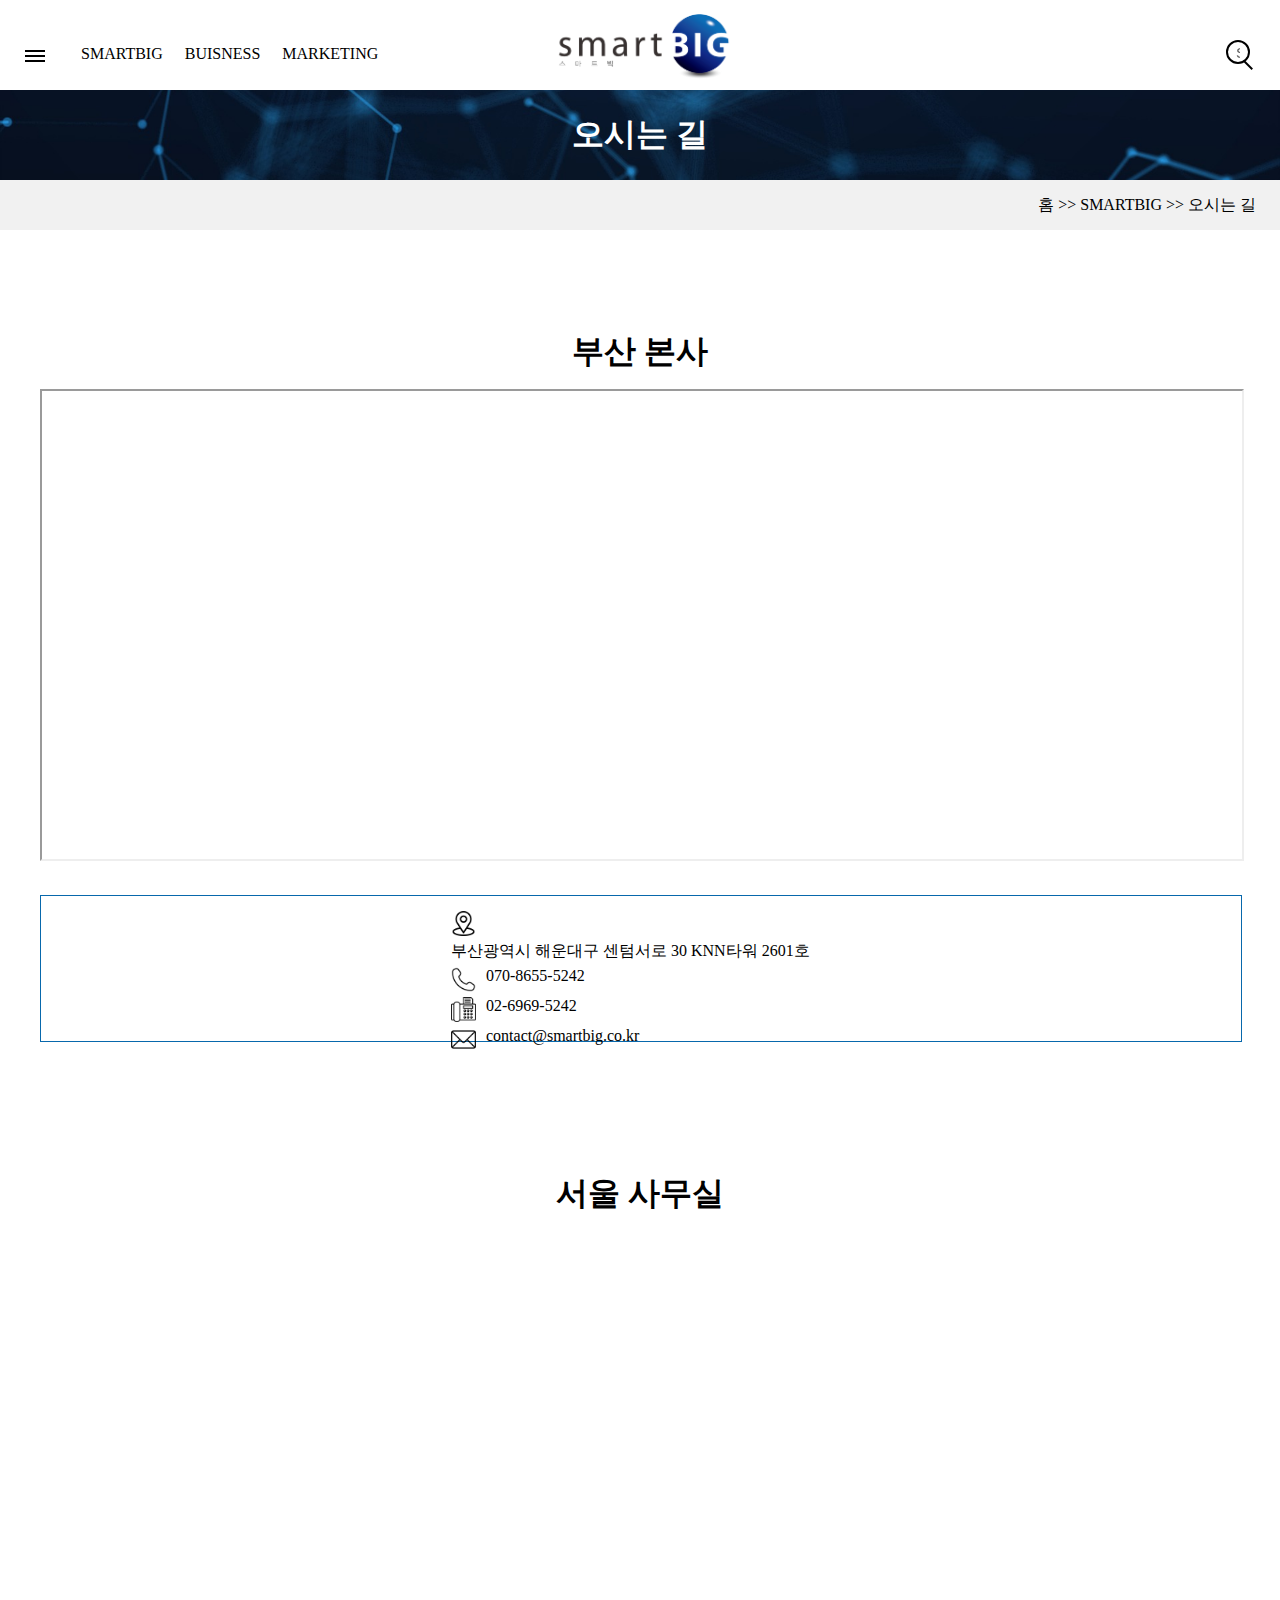
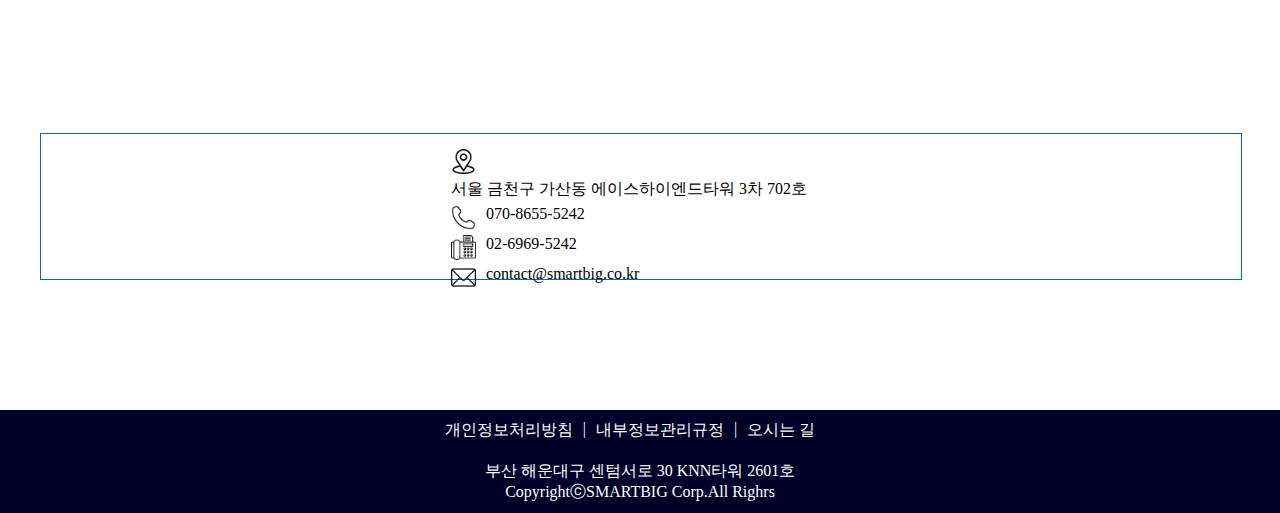
==== commit 65633e54: "스마트빅 리디자인" ====
--- a/html/smartbig_map.html
+++ b/html/smartbig_map.html
@@ -235,7 +235,7 @@
             </div>
             <div class="Seoul">
                 <h1>서울 사무실</h1>
-                <div class="map"><iframe src="https://www.google.com/maps/embed?pb=!1m18!1m12!1m3!1d3166.26888223393!2d126.8814656!3d37.477980800000005!2m3!1f0!2f0!3f0!3m2!1i1024!2i768!4f13.1!3m3!1m2!1s0x357b61fa954424b9%3A0x4411f815633a0265!2z7JeQ7J207Iqk7ZWY7J207JeU65Oc7YOA7JuMM-ywqA!5e0!3m2!1sko!2skr!4v1690093248494!5m2!1sko!2skr" width="600" height="450" style="border:0;" allowfullscreen="" loading="lazy" referrerpolicy="no-referrer-when-downgrade"></iframe></div>
+                <div class="google_map"><iframe src="https://www.google.com/maps/embed?pb=!1m18!1m12!1m3!1d3166.26888223393!2d126.8814656!3d37.477980800000005!2m3!1f0!2f0!3f0!3m2!1i1024!2i768!4f13.1!3m3!1m2!1s0x357b61fa954424b9%3A0x4411f815633a0265!2z7JeQ7J207Iqk7ZWY7J207JeU65Oc7YOA7JuMM-ywqA!5e0!3m2!1sko!2skr!4v1690093248494!5m2!1sko!2skr" width="600" height="450" style="border:0;" allowfullscreen="" loading="lazy" referrerpolicy="no-referrer-when-downgrade"></iframe></div>
                 <div class="Add">
                     <ul>
                         <li>
--- a/css/smartbig_map.css
+++ b/css/smartbig_map.css
@@ -193,15 +193,13 @@
     /*header end*/
 
     /*contents*/
-    .map_icon{width:25px; height:25px;}
     iframe{
-        width:1200px;
-        height:468px;
-        border:1px solid #0868ac;
+        width: 100%;
+        height: 468px;
     }
 
     #map{
-        width:100%;
+        width: 1200px;
         margin:100px auto;
     }
     #map::after {
@@ -226,7 +224,6 @@
         margin-bottom: 15px;
     }
 
-    .google_map{text-align:center;}
     .Add{
         margin:30px auto;
         padding:10px 0;
@@ -234,11 +231,18 @@
         height:125px;
         border:1px solid #0868ac;
     }
+
     .icon_div{
         width:25px; 
         height:25px; 
         margin-right:10px;
     }
+
+    .icon_div > img {
+        width: 100%;
+        height: 100%;
+    }
+
     .Add > ul{
         width:380px; 
         height:120px;
@@ -295,7 +299,6 @@
         width: 100%;
         height: 400px;
         margin: 0 auto;
-        border: 1px solid #0868ac;
     }
 
     #map {
@@ -400,7 +403,6 @@
         width: 100%;
         height: 200px;
         margin: 0 auto;
-        border: 1px solid #0868ac;
     }
 
     #map {
